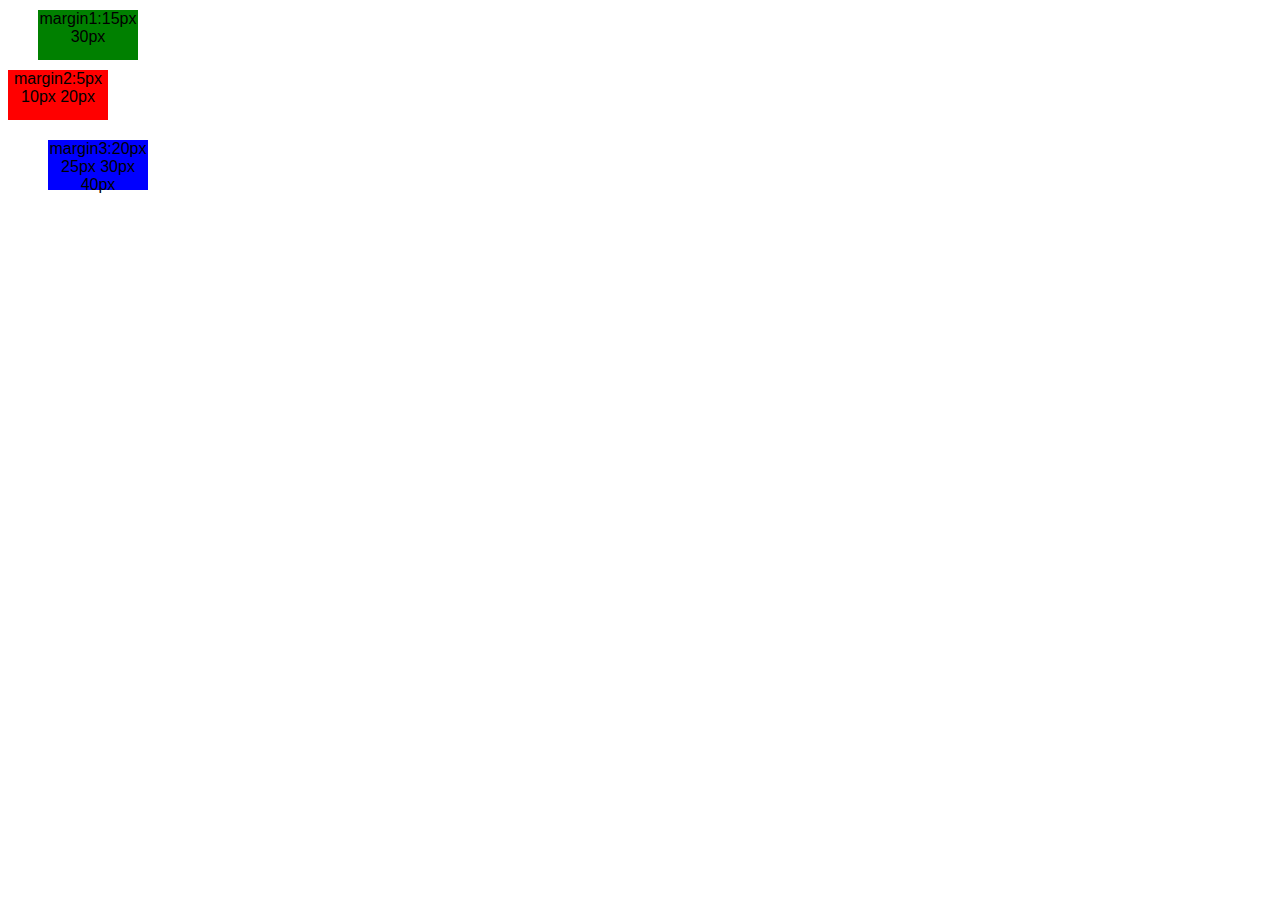
==== index.html @ 955f833f "изменил отступы" ====
<!DOCTYPE html>
<html>
	<head>
		<meta charset="utf-8">
		<meta name="keywords" content="Ключевые слова для поиска">
		<meta name="description" content="Это то самое описание впоисковике">
		<title>Заголовок</title>
		<link rel="stylesheet" href="style.css">
	</head>

	<body>
		<div class="m1">margin1:15px 30px</div>
		<div class="m2">margin2:5px 10px 20px</div>
		<div class="m3">margin3:20px 25px 30px 40px</div>

	</body>
</html>
---- style.css ----
.m1 {margin: 10px 30px;
background-color:green;}
.m2 {margin: 5px 10x 20px;
background-color:red;}
.m3 {margin: 20px 20px 30px 40px;
background-color:blue;}
div {width:100px; height:50px; text-align: center; font-family: arial; font-size:12;}
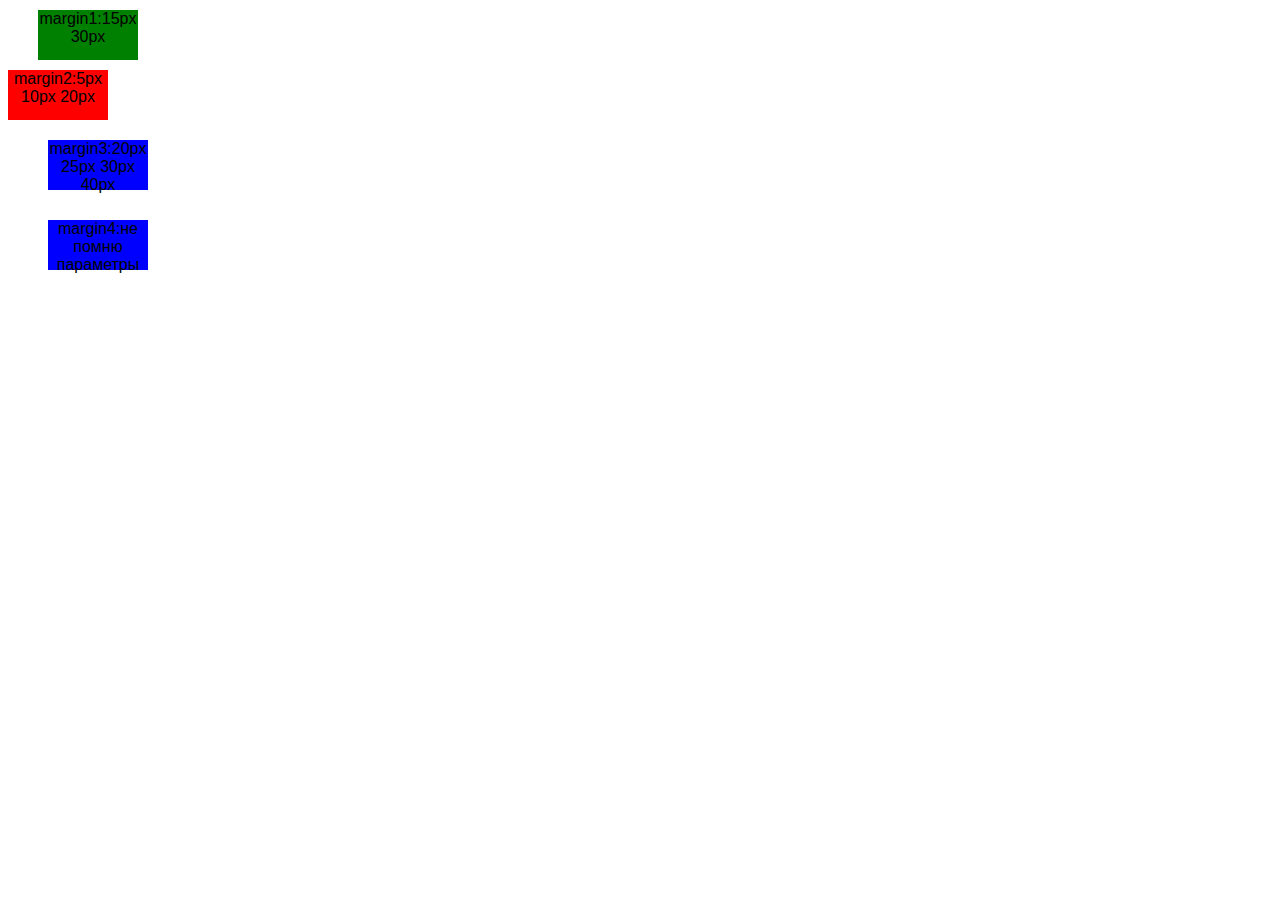
==== commit 88e06215: "добавил ключевые слова" ====
--- a/index.html
+++ b/index.html
@@ -2,7 +2,7 @@
 <html>
 	<head>
 		<meta charset="utf-8">
-		<meta name="keywords" content="Ключевые слова для поиска">
+		<meta name="keywords" content="Ключевые слова для поиска, по этим словам, будет искать этот сайт">
 		<meta name="description" content="Это то самое описание впоисковике">
 		<title>Заголовок</title>
 		<link rel="stylesheet" href="style.css">
@@ -12,6 +12,7 @@
 		<div class="m1">margin1:15px 30px</div>
 		<div class="m2">margin2:5px 10px 20px</div>
 		<div class="m3">margin3:20px 25px 30px 40px</div>
+		<div class="m4">margin4:не помню параметры</div>
 
 	</body>
 </html>
--- a/style.css
+++ b/style.css
@@ -4,4 +4,6 @@
 background-color:red;}
 .m3 {margin: 20px 20px 30px 40px;
 background-color:blue;}
-div {width:100px; height:50px; text-align: center; font-family: arial; font-size:12;}+div {width:100px; height:50px; text-align: center; font-family: arial; font-size:12;}
+.m4 {margin: 20px 20px 30px 40px;
+background-color:blue;}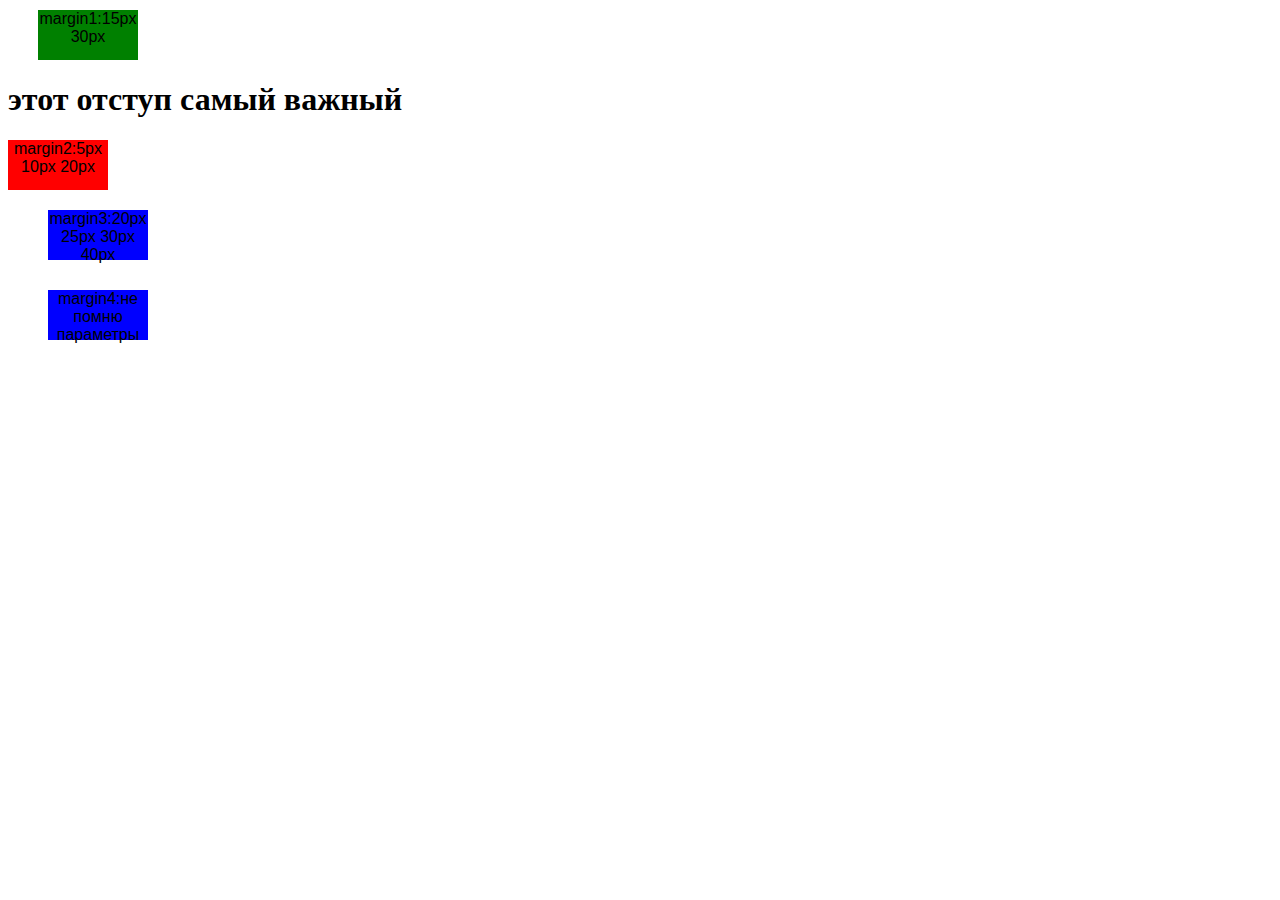
==== commit 4dc96d00: "добавил заголовок в файл индекс" ====
--- a/index.html
+++ b/index.html
@@ -10,6 +10,7 @@
 
 	<body>
 		<div class="m1">margin1:15px 30px</div>
+		<h1>этот отступ самый важный</h1>
 		<div class="m2">margin2:5px 10px 20px</div>
 		<div class="m3">margin3:20px 25px 30px 40px</div>
 		<div class="m4">margin4:не помню параметры</div>
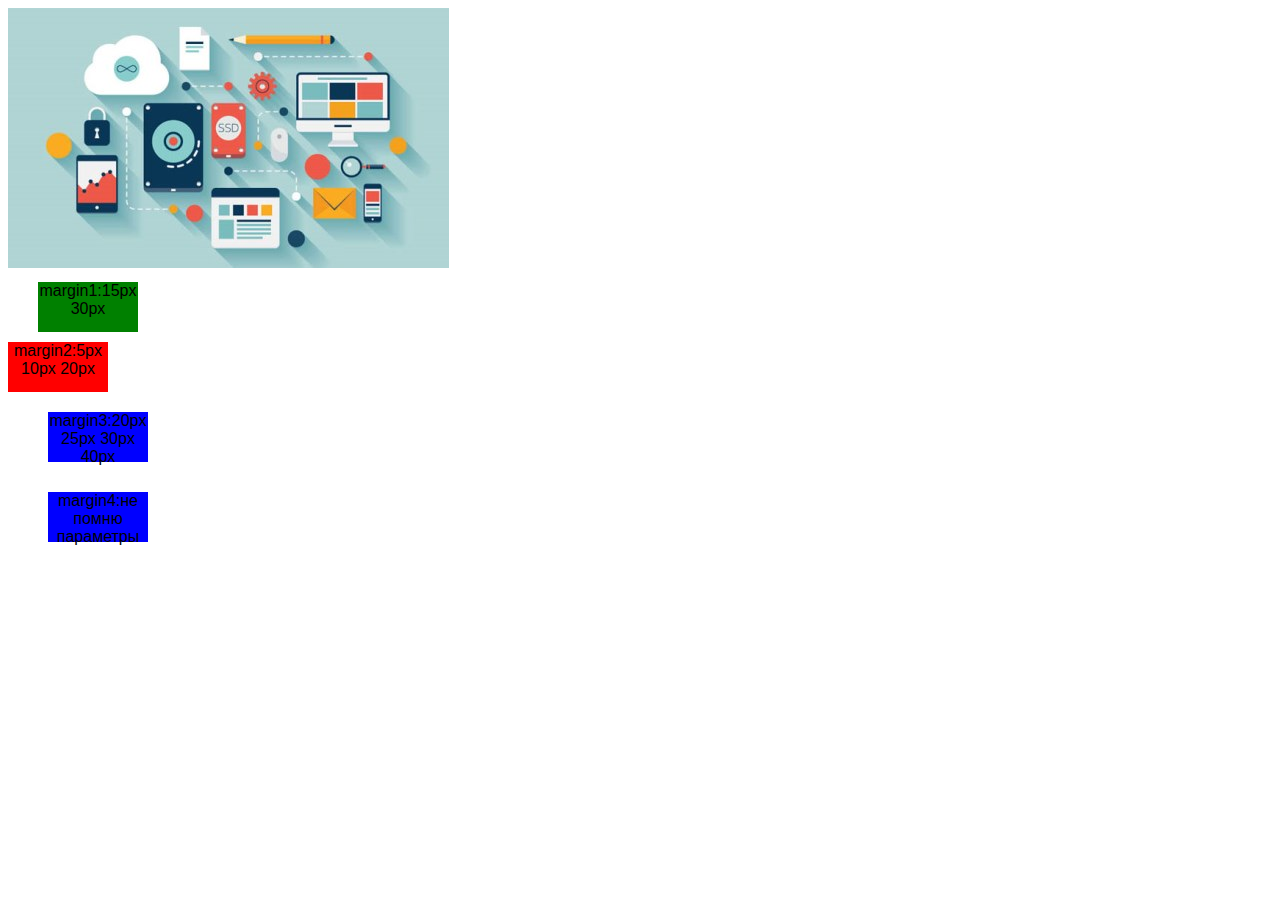
==== commit 993b1fc5: "добавил картинку" ====
--- a/index.html
+++ b/index.html
@@ -9,8 +9,8 @@
 	</head>
 
 	<body>
+		<img src="images/flat.jpg">
 		<div class="m1">margin1:15px 30px</div>
-		<h1>этот отступ самый важный</h1>
 		<div class="m2">margin2:5px 10px 20px</div>
 		<div class="m3">margin3:20px 25px 30px 40px</div>
 		<div class="m4">margin4:не помню параметры</div>
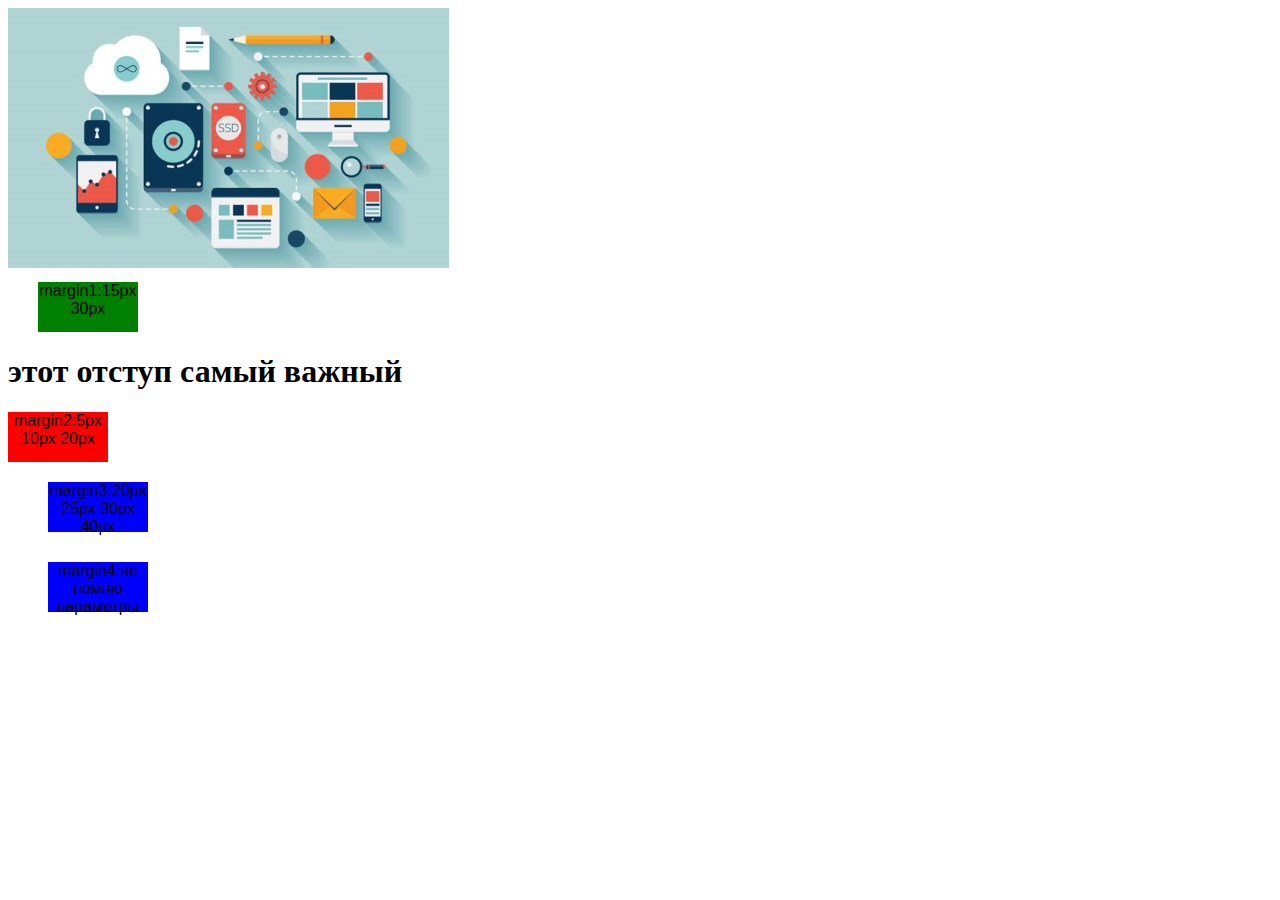
==== commit 222ae144: "объединили ветку fox и master" ====
--- a/index.html
+++ b/index.html
@@ -11,6 +11,7 @@
 	<body>
 		<img src="images/flat.jpg">
 		<div class="m1">margin1:15px 30px</div>
+		<h1>этот отступ самый важный</h1>
 		<div class="m2">margin2:5px 10px 20px</div>
 		<div class="m3">margin3:20px 25px 30px 40px</div>
 		<div class="m4">margin4:не помню параметры</div>
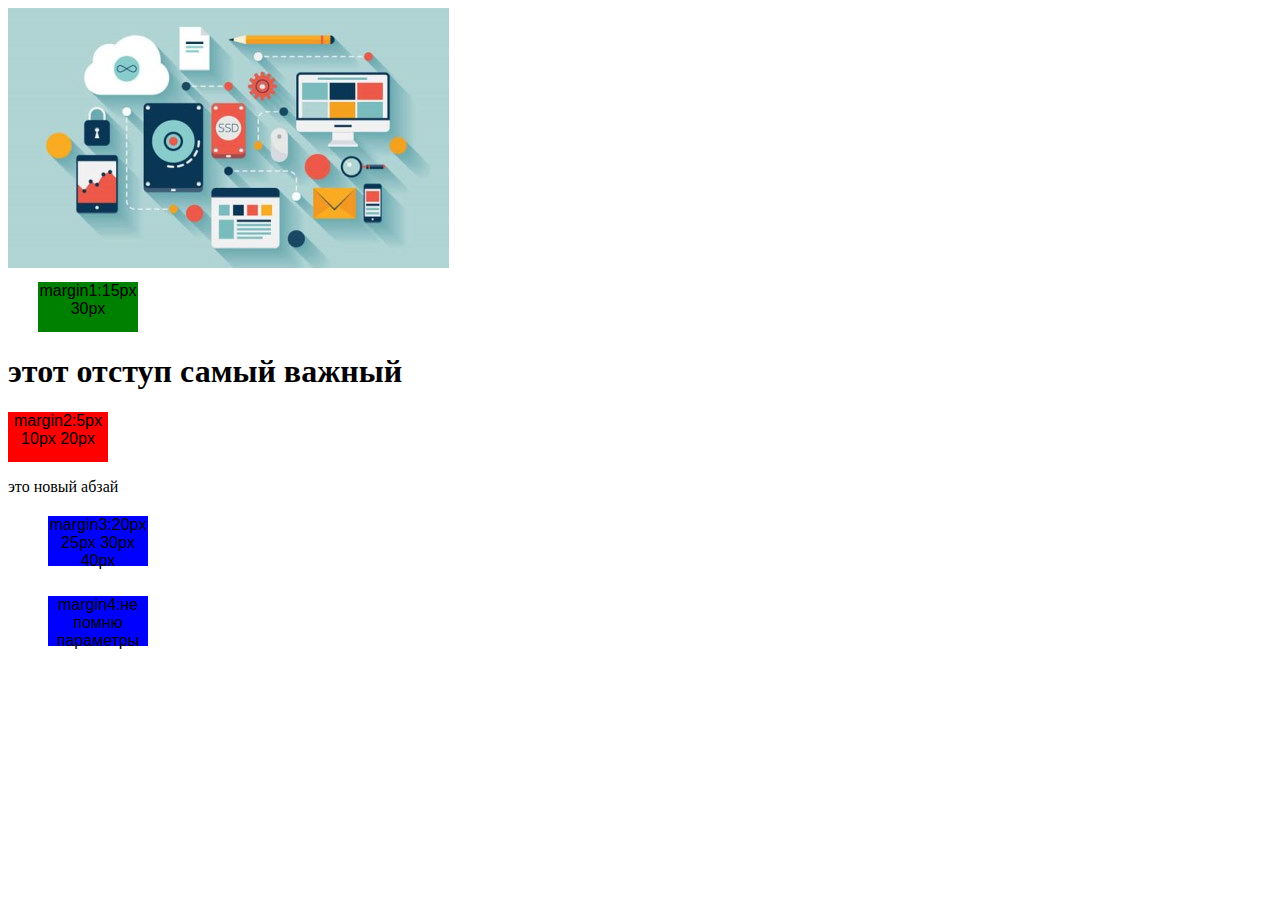
==== commit 937dd9f1: "добавил новый абзац" ====
--- a/index.html
+++ b/index.html
@@ -13,6 +13,7 @@
 		<div class="m1">margin1:15px 30px</div>
 		<h1>этот отступ самый важный</h1>
 		<div class="m2">margin2:5px 10px 20px</div>
+		<p>это новый абзай</p>
 		<div class="m3">margin3:20px 25px 30px 40px</div>
 		<div class="m4">margin4:не помню параметры</div>
 
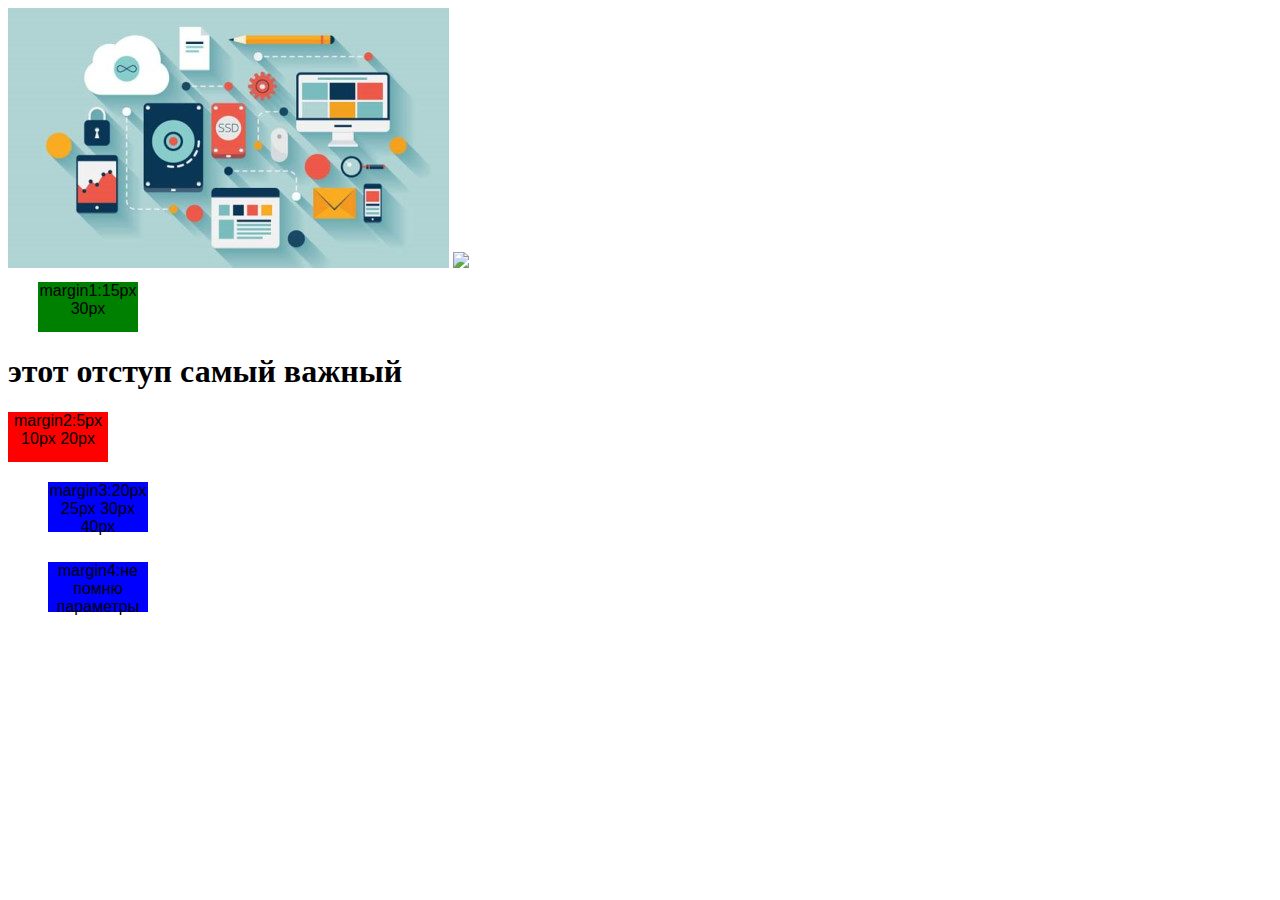
==== commit b5f17013: "в мастер добавил фото сайта" ====
--- a/index.html
+++ b/index.html
@@ -10,10 +10,10 @@
 
 	<body>
 		<img src="images/flat.jpg">
+		<img src="images/web.jpg">
 		<div class="m1">margin1:15px 30px</div>
 		<h1>этот отступ самый важный</h1>
 		<div class="m2">margin2:5px 10px 20px</div>
-		<p>это новый абзай</p>
 		<div class="m3">margin3:20px 25px 30px 40px</div>
 		<div class="m4">margin4:не помню параметры</div>
 
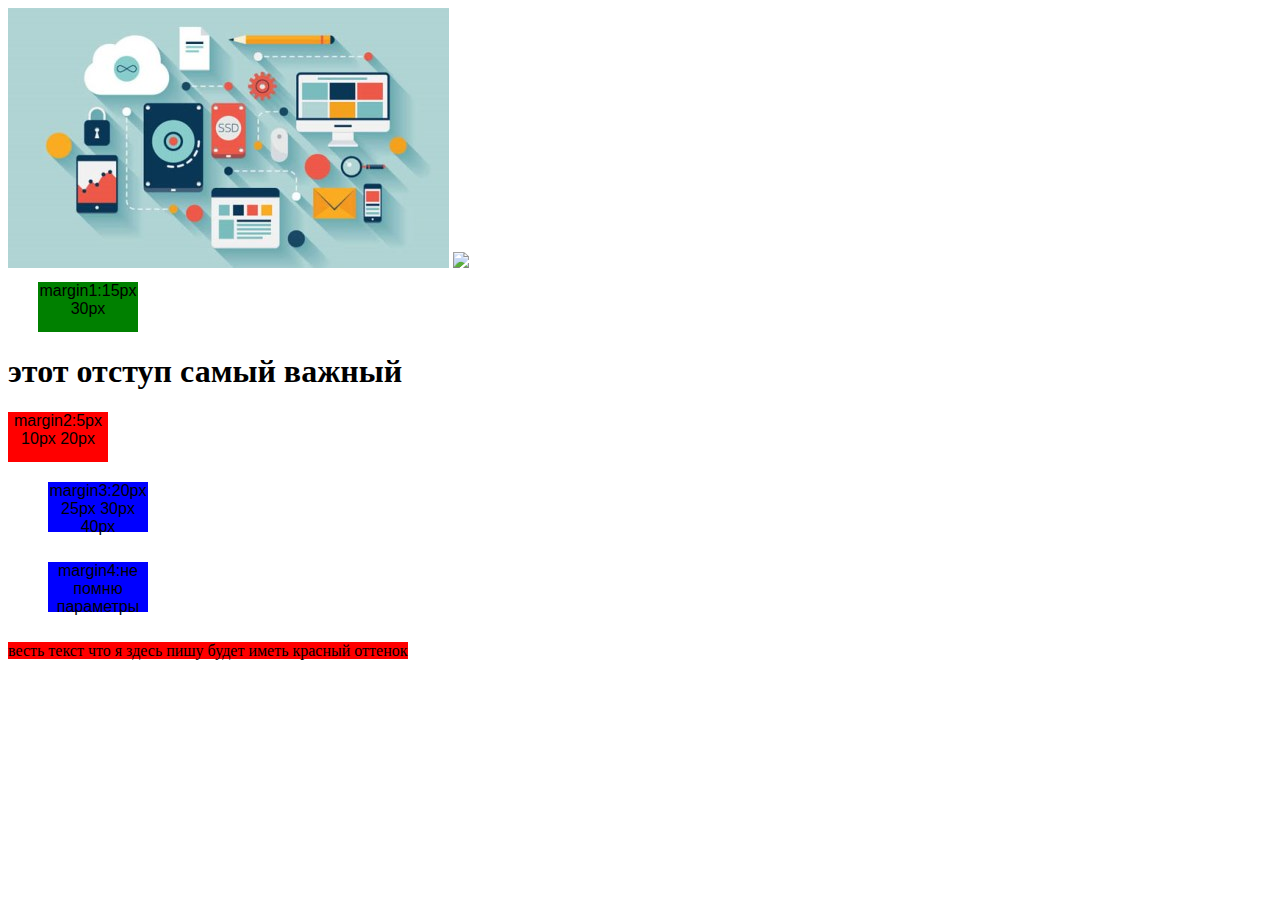
==== commit 16005023: "добавил красную строку снизу" ====
--- a/index.html
+++ b/index.html
@@ -16,6 +16,7 @@
 		<div class="m2">margin2:5px 10px 20px</div>
 		<div class="m3">margin3:20px 25px 30px 40px</div>
 		<div class="m4">margin4:не помню параметры</div>
+		<font style="background-color: red">весть текст что я здесь пишу будет иметь красный оттенок</font>
 
 	</body>
 </html>
